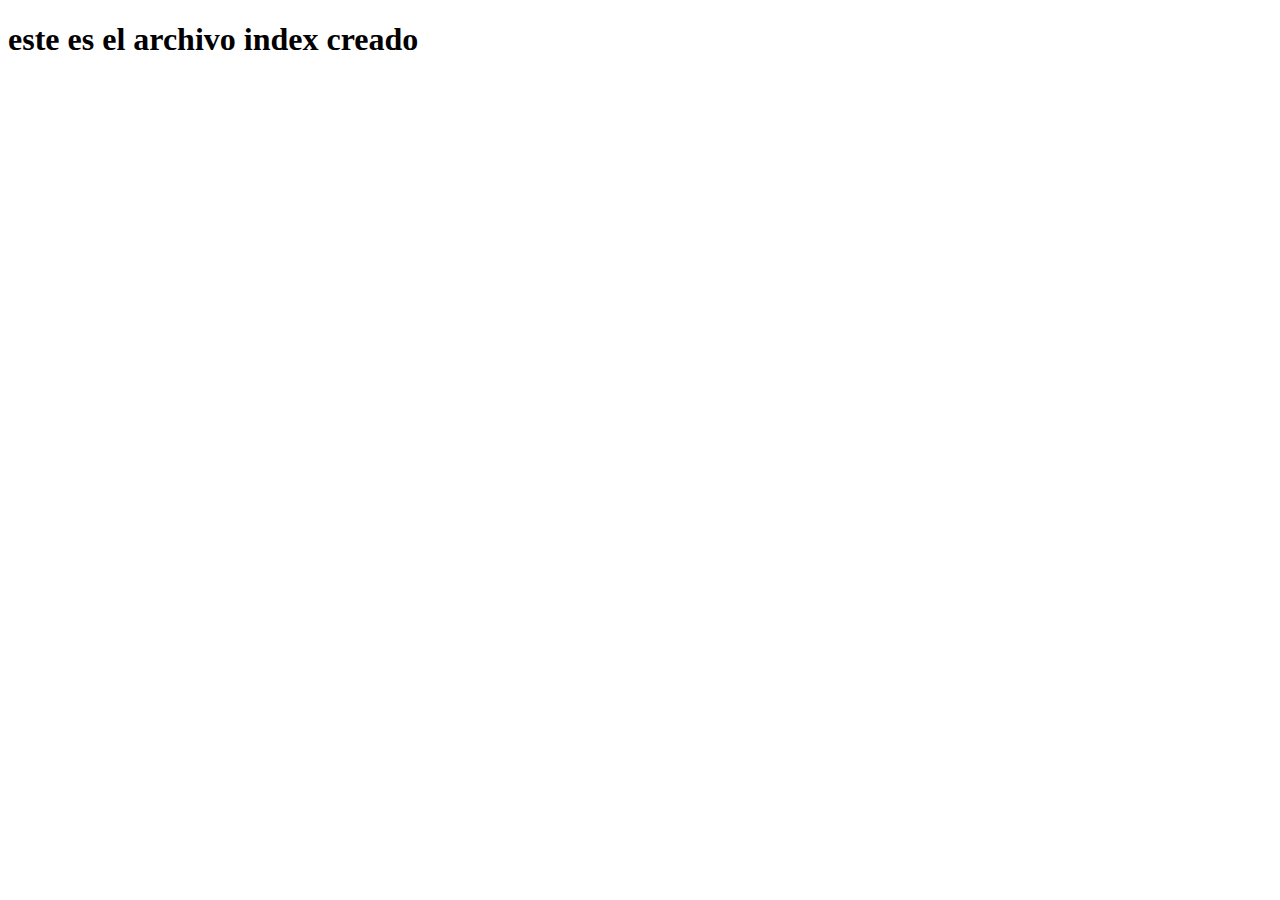
==== Fase1/index.html @ 915f2fc2 "1 este es la creacion de archivo index en carpeta" ====
<!DOCTYPE html>
<html lang="en">
<head>
    <meta charset="UTF-8">
    <meta name="viewport" content="width=device-width, initial-scale=1.0">
    <title>Proyecto inicial</title>
</head>
<body>
    <h1> este es el archivo index creado</h1>
    
</body>
</html>
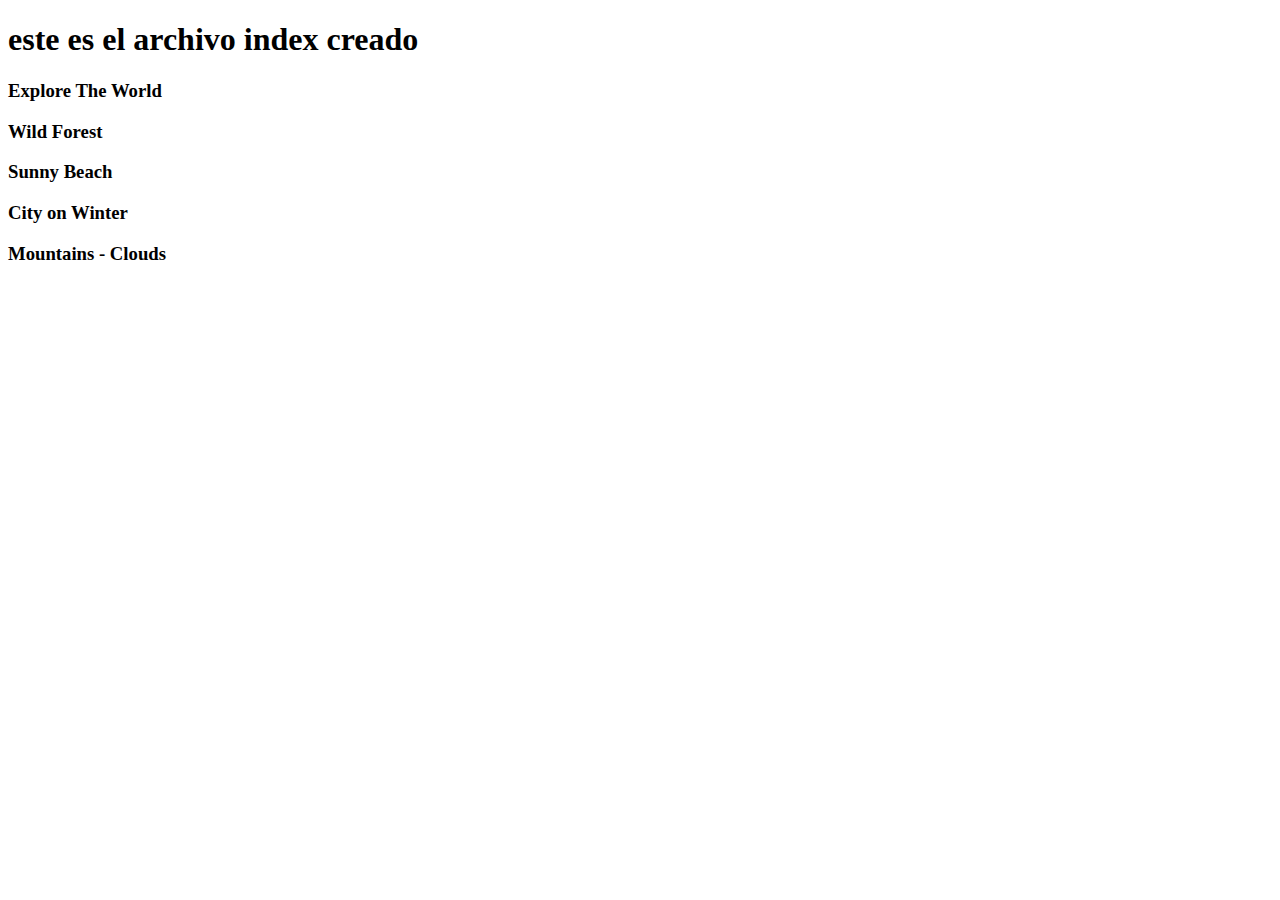
==== commit 9f02b856: "3 agregamos un panel de estilo" ====
--- a/Fase1/index.html
+++ b/Fase1/index.html
@@ -3,10 +3,33 @@
 <head>
     <meta charset="UTF-8">
     <meta name="viewport" content="width=device-width, initial-scale=1.0">
+    <!--se agregan los estilos mediante esta linea-->
+    <link rel="stylesheet" href="style.css">  
     <title>Proyecto inicial</title>
 </head>
 <body>
+ 
     <h1> este es el archivo index creado</h1>
-    
+       <!--agregamos los containers y panel de incicio esto se puede
+    agregar de 2 formas ,manual o con boostrap-->
+
+    <div class="container">
+      <div class="panel active" style="background-image: url('https://images.unsplash.com/photo-1558979158-65a1eaa08691?ixlib=rb-1.2.1&ixid=eyJhcHBfaWQiOjEyMDd9&auto=format&fit=crop&w=1350&q=80')">
+        <h3>Explore The World</h3>
+      </div>
+      <div class="panel" style="background-image: url('https://images.unsplash.com/photo-1572276596237-5db2c3e16c5d?ixlib=rb-1.2.1&ixid=eyJhcHBfaWQiOjEyMDd9&auto=format&fit=crop&w=1350&q=80')">
+        <h3>Wild Forest</h3>
+      </div>
+      <div class="panel" style="background-image: url('https://images.unsplash.com/photo-1507525428034-b723cf961d3e?ixlib=rb-1.2.1&ixid=eyJhcHBfaWQiOjEyMDd9&auto=format&fit=crop&w=1353&q=80')">
+        <h3>Sunny Beach</h3>
+      </div>
+      <div class="panel" style="background-image: url('https://images.unsplash.com/photo-1551009175-8a68da93d5f9?ixlib=rb-1.2.1&ixid=eyJhcHBfaWQiOjEyMDd9&auto=format&fit=crop&w=1351&q=80')">
+        <h3>City on Winter</h3>
+      </div>
+      <div class="panel" style="background-image: url('https://images.unsplash.com/photo-1549880338-65ddcdfd017b?ixlib=rb-1.2.1&ixid=eyJhcHBfaWQiOjEyMDd9&auto=format&fit=crop&w=1350&q=80')">
+        <h3>Mountains - Clouds</h3>
+      </div>
+
+    </div>
 </body>
 </html>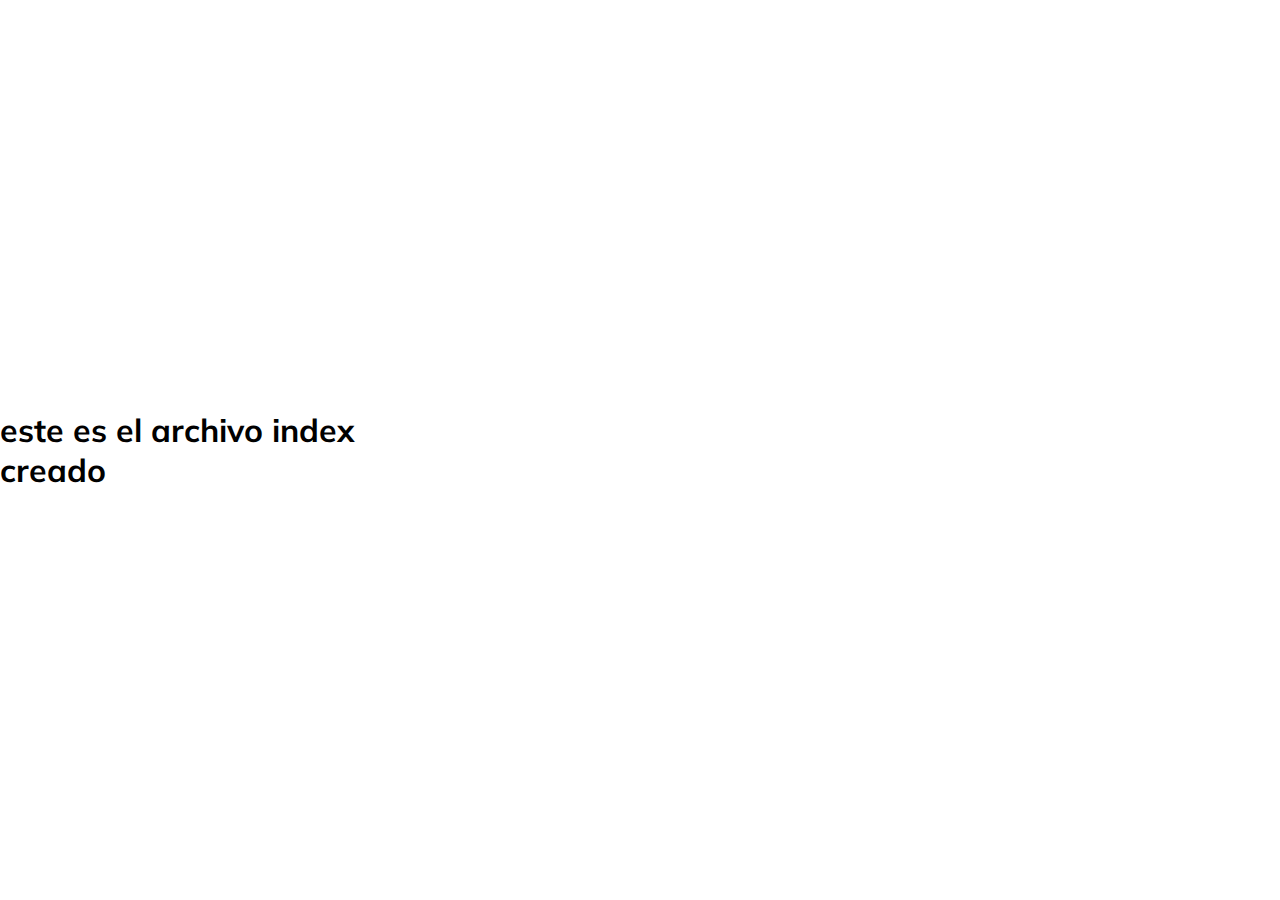
==== commit 3bd8a922: "4 agregar archivos, css, js y diseño" ====
--- a/Fase1/index.html
+++ b/Fase1/index.html
@@ -14,22 +14,24 @@
     agregar de 2 formas ,manual o con boostrap-->
 
     <div class="container">
-      <div class="panel active" style="background-image: url('https://images.unsplash.com/photo-1558979158-65a1eaa08691?ixlib=rb-1.2.1&ixid=eyJhcHBfaWQiOjEyMDd9&auto=format&fit=crop&w=1350&q=80')">
-        <h3>Explore The World</h3>
+      <div class="panel active" style="background-image:url('https://www.america-retail.com/static//2021/01/marketing-digital-celular-seo-laptop-digital.jpg')">
+        <h3>Tecnologias</h3>
+      </div>   
+      <div class="panel" style="background-image: url('https://forbes.es/wp-content/uploads/2022/11/tecnologia-cambio-futuro-humano.jpg')">
+        <h3>Innovación</h3>
       </div>
-      <div class="panel" style="background-image: url('https://images.unsplash.com/photo-1572276596237-5db2c3e16c5d?ixlib=rb-1.2.1&ixid=eyJhcHBfaWQiOjEyMDd9&auto=format&fit=crop&w=1350&q=80')">
-        <h3>Wild Forest</h3>
+      <div class="panel" style="background-image: url('https://cdn.forbes.com.mx/2021/04/negocios-digitales.jpg')">
+        <h3>Tecnologias Emergentes</h3>
       </div>
-      <div class="panel" style="background-image: url('https://images.unsplash.com/photo-1507525428034-b723cf961d3e?ixlib=rb-1.2.1&ixid=eyJhcHBfaWQiOjEyMDd9&auto=format&fit=crop&w=1353&q=80')">
-        <h3>Sunny Beach</h3>
+      <div class="panel" style="background-image: url('https://assets.bedu.org/images/top-lenguajes-programacion-2021.jpg')">
+        <h3>Lenguajes de Programación</h3>
       </div>
-      <div class="panel" style="background-image: url('https://images.unsplash.com/photo-1551009175-8a68da93d5f9?ixlib=rb-1.2.1&ixid=eyJhcHBfaWQiOjEyMDd9&auto=format&fit=crop&w=1351&q=80')">
-        <h3>City on Winter</h3>
-      </div>
-      <div class="panel" style="background-image: url('https://images.unsplash.com/photo-1549880338-65ddcdfd017b?ixlib=rb-1.2.1&ixid=eyJhcHBfaWQiOjEyMDd9&auto=format&fit=crop&w=1350&q=80')">
-        <h3>Mountains - Clouds</h3>
+      <div class="panel" style="background-image: url('https://www.seguritecnia.es/wp-content/uploads/2022/03/inteligencia-artificial.jpg')">
+        <h3>Inteligencia Artificial </h3>
       </div>
 
     </div>
+    <!-- agregamos una referencia a scripts-->
+    <script src="script.js"></script>
 </body>
 </html>--- a/Fase1/style.css
+++ b/Fase1/style.css
@@ -0,0 +1,63 @@
+@import url('https://fonts.googleapis.com/css?family=Muli&display=swap');
+
+* {
+  box-sizing: border-box;
+}
+
+body {
+  font-family: 'Muli', sans-serif;
+  display: flex;
+  align-items: center;
+  justify-content: center;
+  height: 100vh;
+  overflow: hidden;
+  margin: 0;
+}
+
+.container {
+  display: flex;
+  width: 90vw;
+}
+
+.panel {
+  background-size: cover;
+  background-position: center;
+  background-repeat: no-repeat;
+  height: 80vh;
+  border-radius: 50px;
+  color: #fff;
+  cursor: pointer;
+  flex: 0.5;
+  margin: 10px;
+  position: relative;
+  -webkit-transition: all 700ms ease-in;
+}
+
+.panel h3 {
+  font-size: 24px;
+  position: absolute;
+  bottom: 20px;
+  left: 20px;
+  margin: 0;
+  opacity: 0;
+}
+
+.panel.active {
+  flex: 5;
+}
+
+.panel.active h3 {
+  opacity: 1;
+  transition: opacity 0.3s ease-in 0.4s;
+}
+
+@media (max-width: 480px) {
+  .container {
+    width: 100vw;
+  }
+
+  .panel:nth-of-type(4),
+  .panel:nth-of-type(5) {
+    display: none;
+  }
+}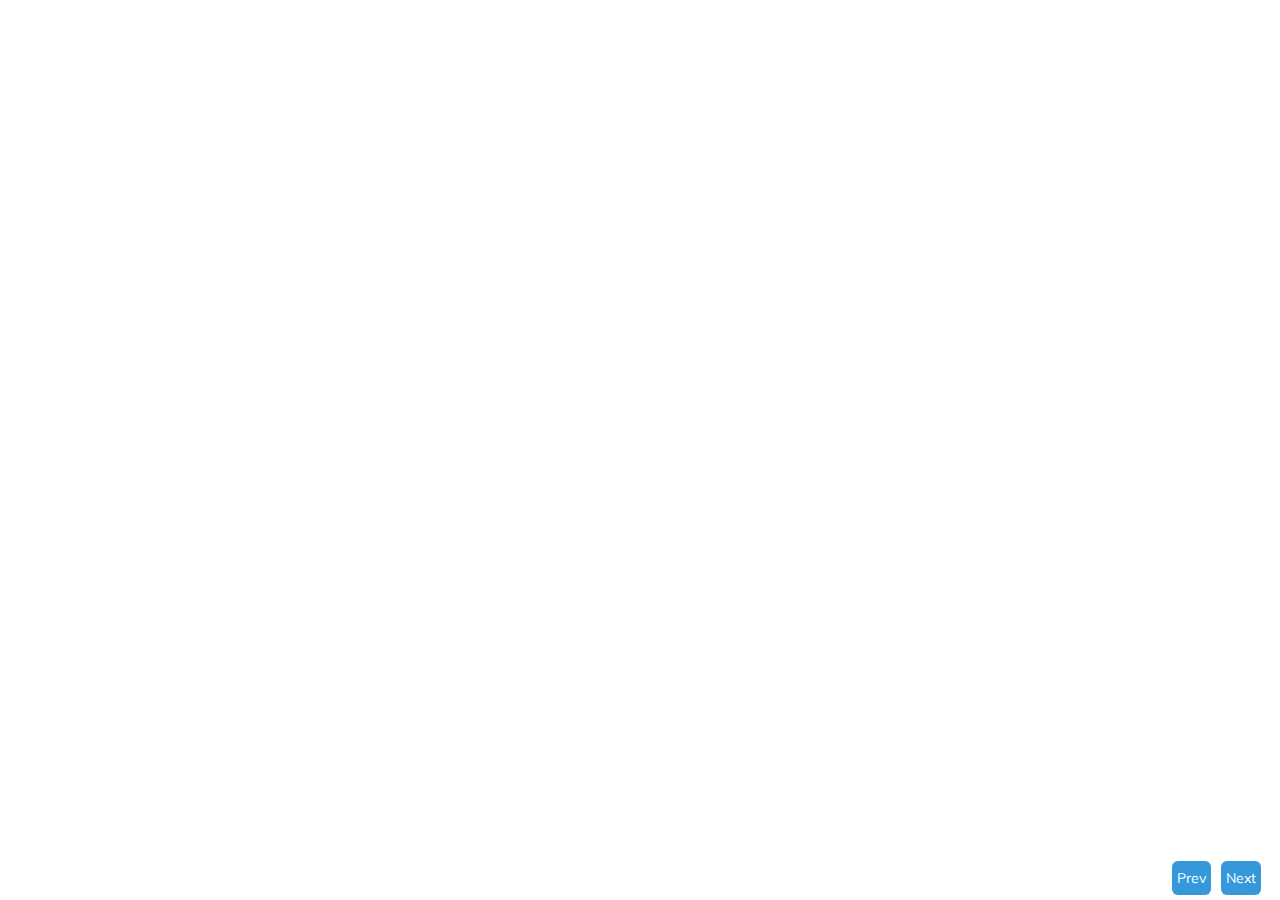
==== commit 4b4d9c74: "5 colocando boton de cambio" ====
--- a/Fase1/index.html
+++ b/Fase1/index.html
@@ -1,37 +1,47 @@
 <!DOCTYPE html>
 <html lang="en">
+
 <head>
-    <meta charset="UTF-8">
-    <meta name="viewport" content="width=device-width, initial-scale=1.0">
-    <!--se agregan los estilos mediante esta linea-->
-    <link rel="stylesheet" href="style.css">  
-    <title>Proyecto inicial</title>
+  <meta charset="UTF-8">
+  <meta name="viewport" content="width=device-width, initial-scale=1.0">
+  <!--se agregan los estilos mediante esta linea-->
+  <link rel="stylesheet" href="style.css">
+  <title>Proyecto inicial</title>
 </head>
+
 <body>
- 
-    <h1> este es el archivo index creado</h1>
-       <!--agregamos los containers y panel de incicio esto se puede
+
+  <!--<h1> este es el archivo index creado</h1>
+    agregamos los containers y panel de incicio esto se puede
     agregar de 2 formas ,manual o con boostrap-->
 
-    <div class="container">
-      <div class="panel active" style="background-image:url('https://www.america-retail.com/static//2021/01/marketing-digital-celular-seo-laptop-digital.jpg')">
-        <h3>Tecnologias</h3>
-      </div>   
-      <div class="panel" style="background-image: url('https://forbes.es/wp-content/uploads/2022/11/tecnologia-cambio-futuro-humano.jpg')">
-        <h3>Innovación</h3>
-      </div>
-      <div class="panel" style="background-image: url('https://cdn.forbes.com.mx/2021/04/negocios-digitales.jpg')">
-        <h3>Tecnologias Emergentes</h3>
-      </div>
-      <div class="panel" style="background-image: url('https://assets.bedu.org/images/top-lenguajes-programacion-2021.jpg')">
-        <h3>Lenguajes de Programación</h3>
-      </div>
-      <div class="panel" style="background-image: url('https://www.seguritecnia.es/wp-content/uploads/2022/03/inteligencia-artificial.jpg')">
-        <h3>Inteligencia Artificial </h3>
-      </div>
+  <div class="container">
+    <div class="panel active"
+      style="background-image:url('https://www.america-retail.com/static//2021/01/marketing-digital-celular-seo-laptop-digital.jpg')">
+      <h3>Tecnologias</h3>
+    </div>
+    <div class="panel"
+      style="background-image: url('https://forbes.es/wp-content/uploads/2022/11/tecnologia-cambio-futuro-humano.jpg')">
+      <h3>Innovación</h3>
+    </div>
+    <div class="panel" style="background-image: url('https://cdn.forbes.com.mx/2021/04/negocios-digitales.jpg')">
+      <h3>Tecnologias Emergentes</h3>
+    </div>
+    <div class="panel"
+      style="background-image: url('https://assets.bedu.org/images/top-lenguajes-programacion-2021.jpg')">
+      <h3>Lenguajes de Programación</h3>
+    </div>
+    <div class="panel"
+      style="background-image: url('https://www.seguritecnia.es/wp-content/uploads/2022/03/inteligencia-artificial.jpg')">
+      <h3>Inteligencia Artificial </h3>
+    </div>
 
-    </div>
-    <!-- agregamos una referencia a scripts-->
-    <script src="script.js"></script>
+  </div>
+  <button class="btn" id="prev" >Prev</button>
+  <button class="btn" id="next">Next</button>
+
+ <!-- agregamos una referencia a scripts-->
+  <script src="script.js"></script>
 </body>
+
 </html>--- a/Fase1/style.css
+++ b/Fase1/style.css
@@ -60,4 +60,40 @@
   .panel:nth-of-type(5) {
     display: none;
   }
-}+}
+
+:root {
+    --line-border-fill: #3498db;
+    --line-border-empty: #383838;
+  
+  }
+  
+  * {
+    box-sizing: border-box;
+  }
+  
+ 
+  .btn {
+    background-color: var(--line-border-fill);
+    align-self: last baseline;
+    padding: 16px 32px;
+    margin-top: 100%;
+    color: #fff;
+    border: 0;
+    border-radius: 6px;
+    cursor: pointer;
+    font-family: inherit;
+    padding: 8px 5px;
+    margin: 5px;
+    font-size: 14px;
+  }
+  
+  .btn:active {
+    transform: scale(0.98);
+  }
+  
+  
+  .btn:disabled {
+    background-color: var(--line-border-empty);
+    cursor: not-allowed;
+  }
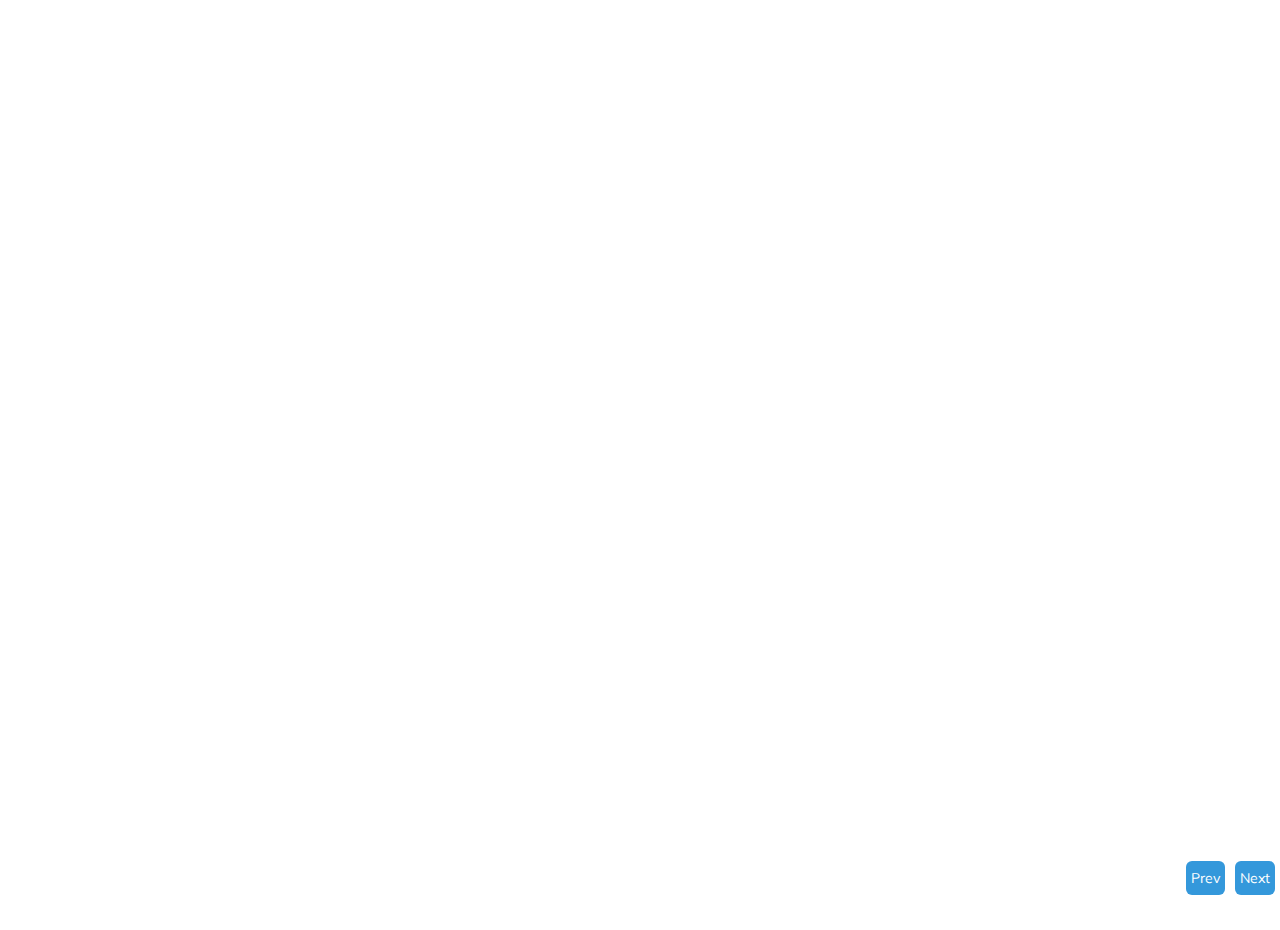
==== commit 68bc4888: "6 cambio de fondo porcentuaal" ====
--- a/Fase1/index.html
+++ b/Fase1/index.html
@@ -4,6 +4,7 @@
 <head>
   <meta charset="UTF-8">
   <meta name="viewport" content="width=device-width, initial-scale=1.0">
+  <link rel="stylesheet" href="https://cdnjs.cloudflare.com/ajax/libs/font-awesome/5.14.0/css/all.min.css" integrity="sha512-1PKOgIY59xJ8Co8+NE6FZ+LOAZKjy+KY8iq0G4B3CyeY6wYHN3yt9PW0XpSriVlkMXe40PTKnXrLnZ9+fkDaog==" crossorigin="anonymous" />
   <!--se agregan los estilos mediante esta linea-->
   <link rel="stylesheet" href="style.css">
   <title>Proyecto inicial</title>
@@ -14,8 +15,8 @@
   <!--<h1> este es el archivo index creado</h1>
     agregamos los containers y panel de incicio esto se puede
     agregar de 2 formas ,manual o con boostrap-->
-
-  <div class="container">
+    <section class="bg"></section>
+    <div class="loading-text">0%</div>
     <div class="panel active"
       style="background-image:url('https://www.america-retail.com/static//2021/01/marketing-digital-celular-seo-laptop-digital.jpg')">
       <h3>Tecnologias</h3>
--- a/Fase1/style.css
+++ b/Fase1/style.css
@@ -1,5 +1,36 @@
 @import url('https://fonts.googleapis.com/css?family=Muli&display=swap');
+@import url('https://fonts.googleapis.com/css?family=Ubuntu');
 
+* {
+  box-sizing: border-box;
+}
+
+body {
+  font-family: 'Ubuntu', sans-serif;
+  display: flex;
+  align-items: center;
+  justify-content: center;
+  height: 100vh;
+  overflow: hidden;
+  margin: 0;
+}
+
+.bg {
+  background: url('https://img.freepik.com/vector-premium/fondo-tecnologia-abstracta-blanco-gris-conexion-digital-alta-tecnologia_262356-559.jpg?w=2000')
+    no-repeat center center/cover;
+  position: absolute;
+  top: -30px;
+  left: -30px;
+  width: calc(100vw + 60px);
+  height: calc(100vh + 60px);
+  z-index: -1;
+  filter: blur(0px);
+}
+
+.loading-text {
+  font-size: 50px;
+  color: #fff;
+}
 * {
   box-sizing: border-box;
 }
@@ -14,10 +45,6 @@
   margin: 0;
 }
 
-.container {
-  display: flex;
-  width: 90vw;
-}
 
 .panel {
   background-size: cover;
